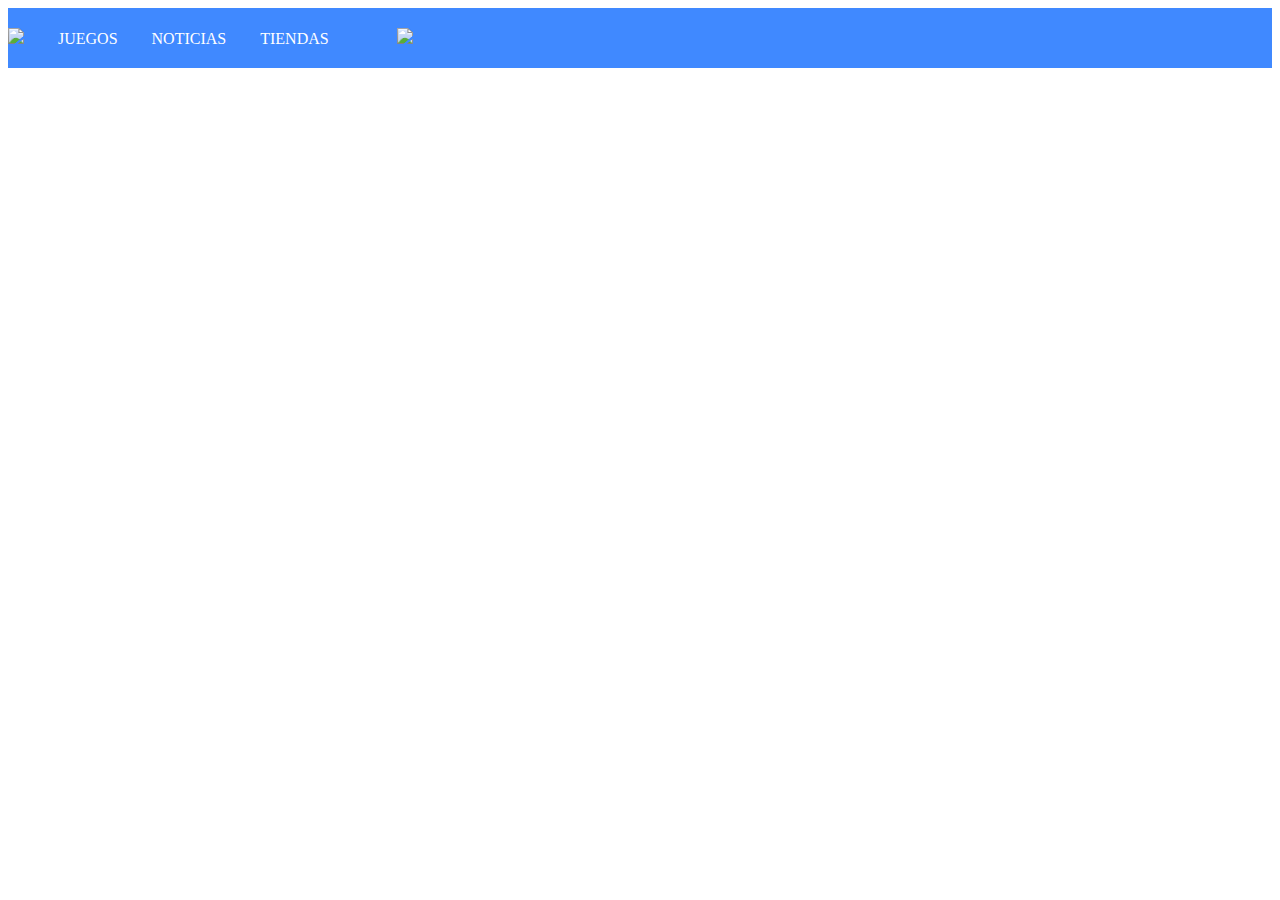
==== index.html @ cccef3eb "testeuno" ====
<html>
	<head>
		<link rel="stylesheet" type="text/css" href="css/index.css">
		<meta charset="UTF-8">
	</head>
	<body>
		<section>
			<nav>
				<ul>
					<li><a href=""><img src="#"></a></li>
					<li><a href="">JUEGOS</a></li>
					<li><a href="">NOTICIAS</a></li>
					<li><a href="">TIENDAS</a></li>
					<li><a href=""></a></li>
					<li><a href=""><img src="#"></a></li>
					<li><a href=""></a></li>
				</ul>
			</nav>
		</section>
		<section>
			<a>
		</section>
	</body>
</html>
---- css/index.css ----
body{}
li{
	text-decoration:none;
	list-style-type: none;
}
nav{
	background-color:#4089FF;
	width:100%;
}
li{
	display:inline-block;
	padding-right:30px;
}
ul{
	padding:20px 0px;
}
li a{
	text-decoration:none;
	color:white;
	size:20px;
}
li a:hover{
	font-weight:bold;
	color:white;
	border-bottom:3px solid white;
}
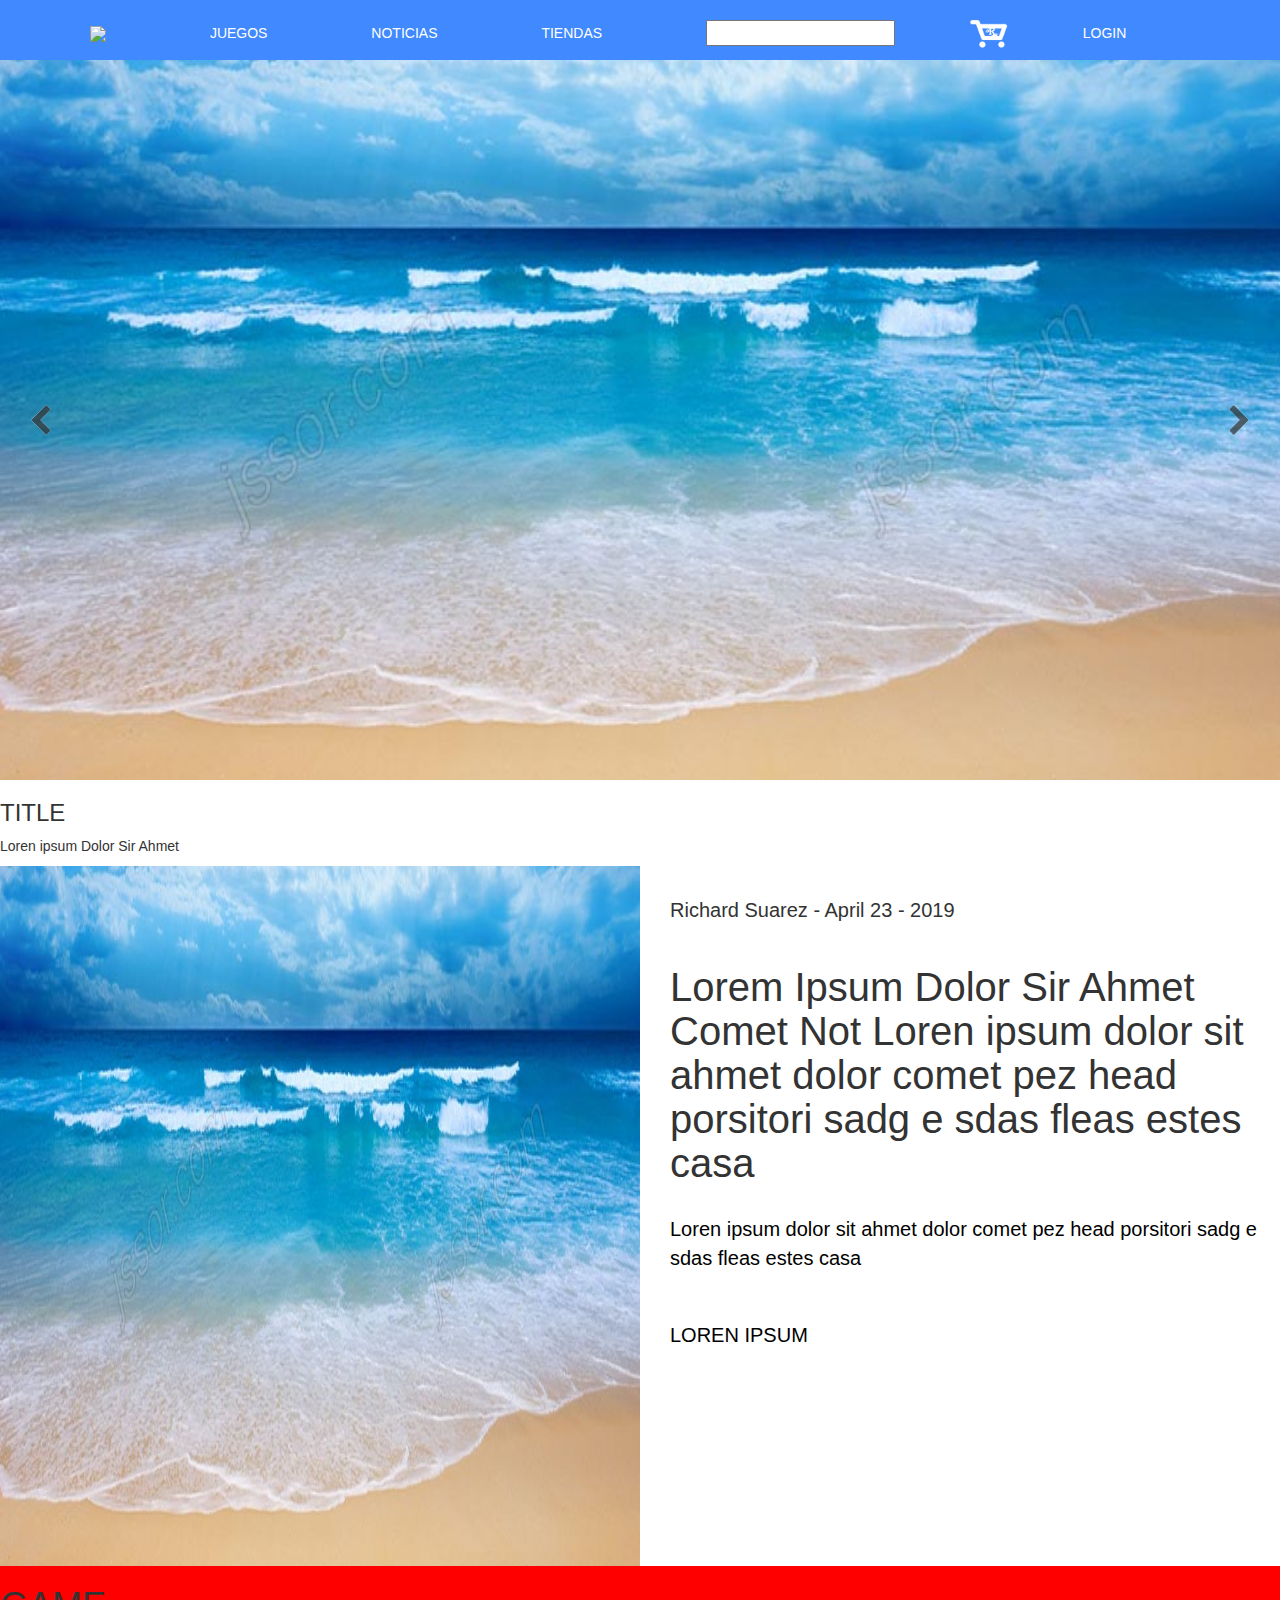
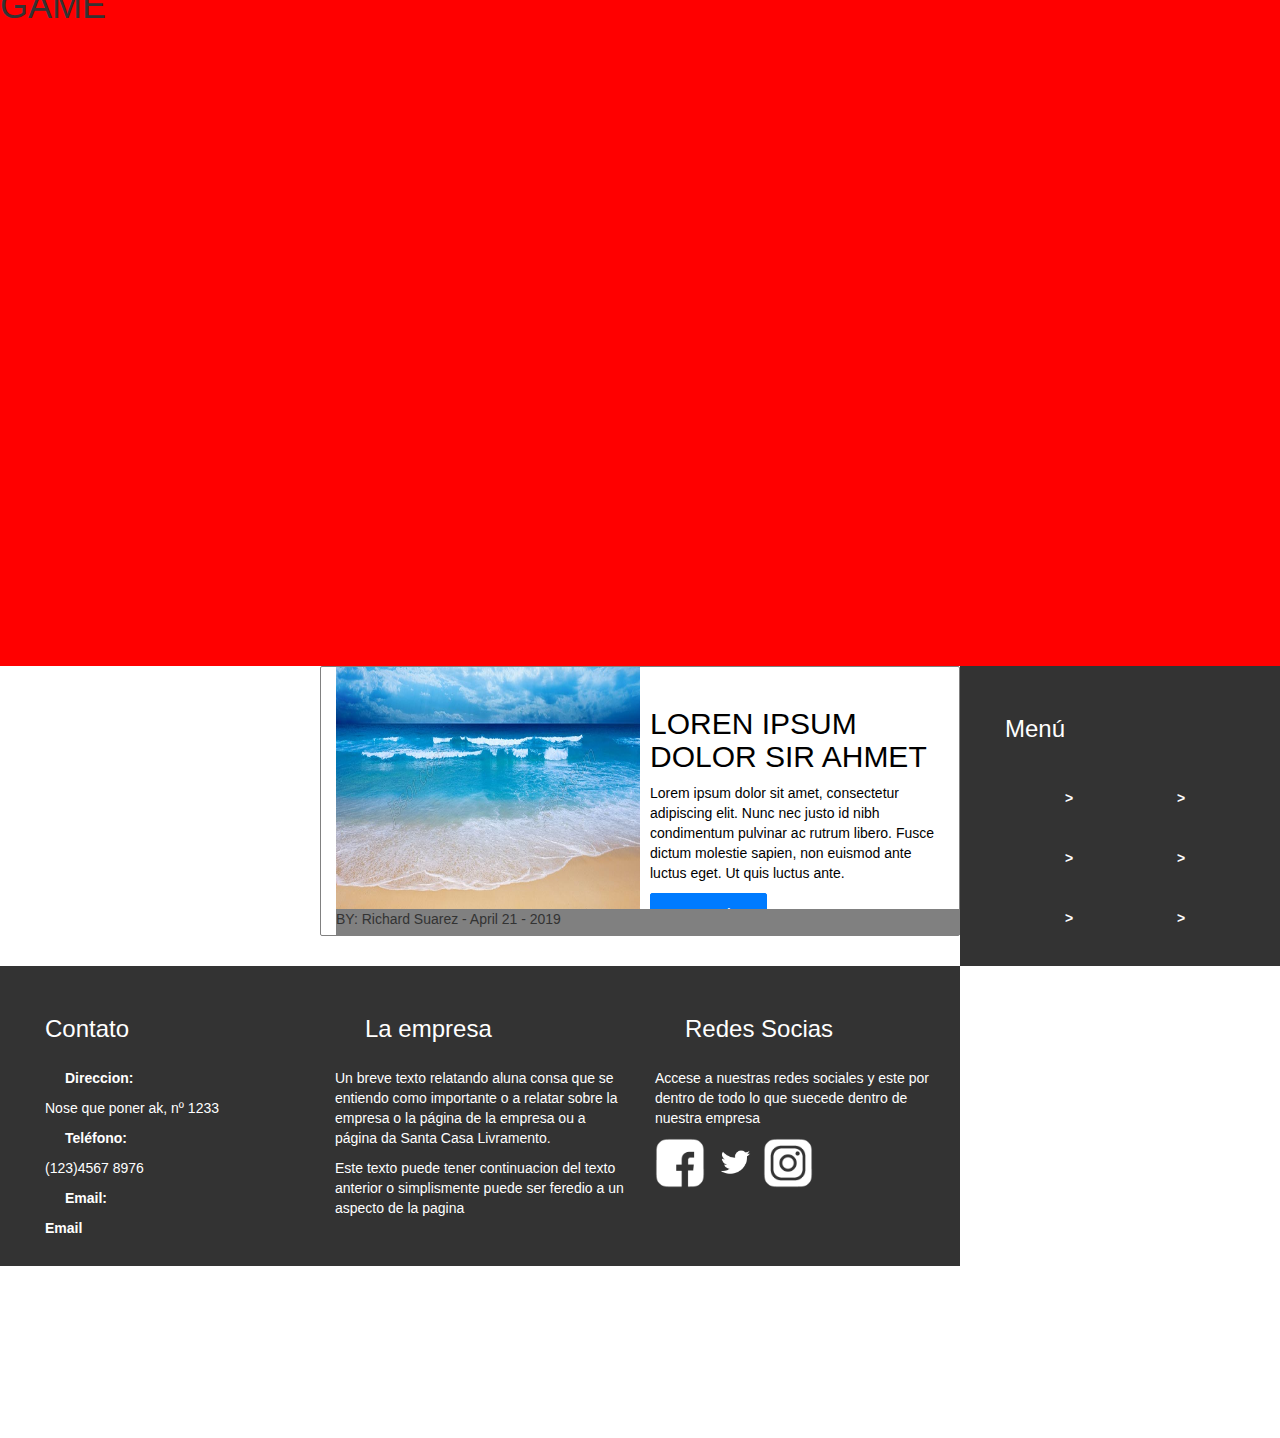
==== commit fbbf22d9: "now" ====
--- a/index.html
+++ b/index.html
@@ -1,24 +1,194 @@
-<html>
-	<head>
-		<link rel="stylesheet" type="text/css" href="css/index.css">
-		<meta charset="UTF-8">
-	</head>
-	<body>
-		<section>
-			<nav>
-				<ul>
-					<li><a href=""><img src="#"></a></li>
-					<li><a href="">JUEGOS</a></li>
-					<li><a href="">NOTICIAS</a></li>
-					<li><a href="">TIENDAS</a></li>
-					<li><a href=""></a></li>
-					<li><a href=""><img src="#"></a></li>
-					<li><a href=""></a></li>
-				</ul>
-			</nav>
-		</section>
-		<section>
-			<a>
-		</section>
-	</body>
+<html>
+	<head>
+		<link rel="stylesheet" type="text/css" href="css/index.css">
+		<meta charset="UTF-8">
+		<!-- JSSOR -->
+			<link rel="stylesheet" href="https://cdnjs.cloudflare.com/ajax/libs/font-awesome/4.7.0/css/font-awesome.min.css">
+			<link rel="stylesheet" type="text/css" href="css/jssor.css">
+		<!-- END JSSOR-->
+		<link rel="stylesheet" href="https://maxcdn.bootstrapcdn.com/bootstrap/3.4.0/css/bootstrap.min.css">
+		<script src="https://ajax.googleapis.com/ajax/libs/jquery/3.4.1/jquery.min.js"></script>
+		<script src="https://maxcdn.bootstrapcdn.com/bootstrap/3.4.0/js/bootstrap.min.js"></script>
+	</head>
+	<body>
+		<!-- SCRIPT JSSOR-->
+			<script src="js/jssor.slider-27.5.0.min.js" type="text/javascript"></script>
+			<script src="js/jssor.js"></script>
+		<!-- END SCRIPT JSSOR -->
+		<section>
+			<nav>
+				<ul>
+					<li><a href=""><img src="#"></a></li>
+					<li><a href="">JUEGOS</a></li>
+					<li><a href="">NOTICIAS</a></li>
+					<li><a href="">TIENDAS</a></li>
+					<li><a href=""><form><input type="text" name="search"></form></a></li>
+					<li style="padding:0px 20px;"><a href=""><img id="img-nav" src="img/carro.png"></a></li>
+					<li><a href="">LOGIN</a></li>
+				</ul>
+			</nav>
+		</section>
+		<section>
+			<article>
+				<div id="jssor_1" style="position:relative;margin:0 auto;top:0px;left:0px;width:1920px;height:1080px;overflow:hidden;visibility:hidden;">
+					<!-- Loading Screen -->
+					<div data-u="loading" class="jssorl-004-double-tail-spin" style="position:absolute;top:0px;left:0px;width:100%;height:100%;text-align:center;background-color:rgba(0,0,0,0.7);">
+						<img style="margin-top:-19px;position:relative;top:50%;width:38px;height:38px;" src="img/double-tail-spin.svg" />
+					</div>
+					<div data-u="slides" style="cursor:default;position:relative;top:0px;left:0px;width:1920px;height:1080px;overflow:hidden;">
+						<div>
+							<img data-u="image" src="img/001.jpg" />
+						</div>
+						<div>
+							<img data-u="image" src="img/009.jpg" />
+						</div>
+					</div>
+					<!-- Bullet Navigator -->
+					<div data-u="navigator" class="jssorb052" style="position:absolute;bottom:12px;right:12px;" data-autocenter="1" data-scale="0.5" data-scale-bottom="0.75">
+						<div data-u="prototype" class="i" style="width:16px;height:16px;">
+							<svg viewbox="0 0 16000 16000" style="position:absolute;top:50px;left:0;width:100%;height:100%;">
+								<circle class="b" cx="8000" cy="8000" r="5800"></circle>
+							</svg>
+						</div>
+					</div>
+					<!-- Arrow Navigator -->
+					<div data-u="arrowleft" class="jssora074" style="width:50px;height:50px;top:0px;left:30px;" data-autocenter="2" data-scale="0.75" data-scale-left="0.75">
+						<svg viewbox="0 0 16000 16000" style="position:absolute;top:0;left:0;width:100%;height:100%;">
+							<path class="a" d="M4037.7,8357.3l5891.8,5891.8c100.6,100.6,219.7,150.9,357.3,150.9s256.7-50.3,357.3-150.9 l1318.1-1318.1c100.6-100.6,150.9-219.7,150.9-357.3c0-137.6-50.3-256.7-150.9-357.3L7745.9,8000l4216.4-4216.4 c100.6-100.6,150.9-219.7,150.9-357.3c0-137.6-50.3-256.7-150.9-357.3l-1318.1-1318.1c-100.6-100.6-219.7-150.9-357.3-150.9 s-256.7,50.3-357.3,150.9L4037.7,7642.7c-100.6,100.6-150.9,219.7-150.9,357.3C3886.8,8137.6,3937.1,8256.7,4037.7,8357.3 L4037.7,8357.3z"></path>
+						</svg>
+					</div>
+					<div data-u="arrowright" class="jssora074" style="width:50px;height:50px;top:0px;right:30px;" data-autocenter="2" data-scale="0.75" data-scale-right="0.75">
+						<svg viewbox="0 0 16000 16000" style="position:absolute;top:0;left:0;width:100%;height:100%;">
+							<path class="a" d="M11962.3,8357.3l-5891.8,5891.8c-100.6,100.6-219.7,150.9-357.3,150.9s-256.7-50.3-357.3-150.9 L4037.7,12931c-100.6-100.6-150.9-219.7-150.9-357.3c0-137.6,50.3-256.7,150.9-357.3L8254.1,8000L4037.7,3783.6 c-100.6-100.6-150.9-219.7-150.9-357.3c0-137.6,50.3-256.7,150.9-357.3l1318.1-1318.1c100.6-100.6,219.7-150.9,357.3-150.9 s256.7,50.3,357.3,150.9l5891.8,5891.8c100.6,100.6,150.9,219.7,150.9,357.3C12113.2,8137.6,12062.9,8256.7,11962.3,8357.3 L11962.3,8357.3z"></path>
+						</svg>
+					</div>
+				</div>
+			</article>
+			<article>
+				<h3>TITLE</h3>
+				<p>Loren ipsum Dolor Sir Ahmet</p>
+				<div>
+					<div id="div-half-left">
+						<img src="img/001.jpg">
+					</div>
+					<div id="div-half-right">
+						<p id="p-div-half">Richard Suarez - April 23 - 2019</p>
+						<h1 style="padding: 20px 0px 20px 30px;">Lorem Ipsum Dolor Sir Ahmet Comet Not Loren ipsum dolor sit ahmet dolor comet pez head porsitori sadg e sdas fleas estes casa
+
+
+</h1>
+						<p id="p2-div-half">Loren ipsum dolor sit ahmet dolor comet pez head porsitori sadg e sdas fleas estes casa<p>
+						<a href="" id="p2-div-half"><p>LOREN IPSUM<p></a>
+					</div>
+				</div>
+			</article>
+		</section>
+		<section>
+			<div id="div-game">
+				<h1>GAME</h1>
+			</div>
+		</section>
+		<section id="news-section">
+			<article>
+				<div class="col-lg-6 col-lg-offset-3 news">
+					<div width="100%" height="100%" style="background-color:green;">
+						<div class="news-left">
+							<img src="img/001.jpg">
+						</div>
+						<div class="news-right">
+							<h1>LOREN IPSUM DOLOR SIR AHMET</h1>
+							<p>Lorem ipsum dolor sit amet, consectetur adipiscing elit.
+							Nunc nec justo id nibh condimentum pulvinar ac rutrum libero.
+							Fusce dictum molestie sapien, non euismod ante luctus eget.
+							Ut quis luctus ante.</p>
+							<button><a href="">Leer Más</a></button>
+						</div>
+						<div class="news-bottom">
+							<p>BY: Richard Suarez - April 21 - 2019</p>
+						</div>
+					</div>
+				</div>
+			</article>
+		</section>
+		<section id="section-footer">
+			<footer>
+				<div class="col-lg-3 col-sm-6 footer">
+					<div class="title-footer">
+						<h3>Menú</h3>
+					</div>
+					<div class="content-footer">
+						<div class="list-style-footer">
+							<ul>
+								<li>></li>
+								<li>></li>
+								<li>></li>
+								<li>></li>
+								<li>></li>
+								<li>></li>
+								<li>></li>
+							</ul>
+						</div>
+						<ul>
+							<li>Home</li>
+							<li>Juegos</li>
+							<li>Noticias</li>
+							<li>Tienda</li>
+							<li>Carro</li>
+							<li>Login</li>
+							<li>Sing Up</li>
+						</ul>
+					</div>
+				</div>
+				<div class="col-lg-3 col-sm-6 footer">
+					<div class="title-footer">
+						<h3>Contato</h3>
+					</div>
+					<div class="content-footer">
+						<div class="div-contato-footer">
+							<img src="img/icon-endereco.png" width="12px" style="float:left;">
+							<p class="p-contato-footer">Direccion:</p>
+							<p>Nose que poner ak, nº 1233</p>
+						</div>
+						<div class="div-contato-footer">
+							<img src="img/icon-phone.png" width="12px" style="float:left;">
+							<p class="p-contato-footer">Teléfono:</p>
+							<p>(123)4567 8976</p>
+						</div>
+						<div class="div-contato-footer">
+							<img src="img/icon-email.png" width="12px" style="float:left;">
+							<p class="p-contato-footer">Email:</p>
+							<p>
+								<a href="">Email</a>
+							</p>
+						</div>
+					</div>
+				</div>
+				<div class="col-lg-3 col-sm-6 footer">
+					<div class="title-footer">
+						<h3>La empresa</h3>
+					</div>
+					<div class="content-footer">
+						<p>Un breve texto relatando aluna consa que se entiendo como importante o a relatar sobre la empresa o la página de la empresa				ou a página da Santa Casa Livramento.</p>
+						<p> Este texto puede tener continuacion del texto anterior o simplismente puede ser feredio a un aspecto de la pagina</p>
+					</div>
+				</div>
+				<div class="col-lg-3 col-sm-6 footer">
+					<div class="title-footer">
+						<h3>Redes Socias</h3>
+					</div>
+					<div class="content-footer">
+						<p>Accese a nuestras redes sociales y este por dentro de todo lo que suecede dentro de nuestra empresa</p>
+						<div>
+							<img src="img/facebook-icon.png" width="50px">
+							<img src="img/twitter-icon.png" width="50px">
+							<img src="img/instagram-icon.png" width="50px">
+						</div>
+					</div>
+				</div>
+			</footer>
+		</section>
+		<!-- SCRIPT JSSOR -->
+			<script type="text/javascript">jssor_1_slider_init();</script>
+		<!-- END SCRIPT JSSOR-->
+	</body>
 </html>--- a/css/index.css
+++ b/css/index.css
@@ -1,26 +1,160 @@
-body{}
-li{
-	text-decoration:none;
-	list-style-type: none;
-}
-nav{
-	background-color:#4089FF;
-	width:100%;
-}
-li{
-	display:inline-block;
-	padding-right:30px;
-}
-ul{
-	padding:20px 0px;
-}
-li a{
-	text-decoration:none;
-	color:white;
-	size:20px;
-}
-li a:hover{
-	font-weight:bold;
-	color:white;
-	border-bottom:3px solid white;
+body{}
+li{
+	text-decoration:none;
+	list-style-type: none;
+}
+nav{
+	background-color:#4089FF;
+	width:100%;
+	height:60px;
+}
+li{
+	display:inline-block;
+	padding:20px 50px;
+}
+li a{
+	text-decoration:none;
+	color:white;
+	size:20px;
+}
+li a:hover{
+	font-weight:bold;
+	color:white;
+}
+#img-nav{
+	width:40px;
+}
+#div-half-left{
+	width:50%;
+	height:700px;
+	float:left;
+}
+#div-half-left img{
+	width:100%;
+	height:100%;
+}
+#div-half-right{
+	width:50%;
+	height:700px;
+	float:left;
+}
+#div-half-right h1{
+	font-size:40px;
+}
+
+#p-div-half{
+	padding-left:30px;
+	padding-bottom:0px;
+	padding-top:30px;
+	font-size:20px;
+}
+#p2-div-half{
+	padding-left:30px;
+	padding-bottom:0px;
+	font-size:20px;
+	text-decoration:none;
+	color:black;
+}
+#div-game{
+	width:100%;
+	height:700px;
+	background-color:red;
+	float:left;
+}
+.news{
+	height:270px;
+	border: 1px solid grey;
+	border-radius:2px;
+}
+.news-left{
+	width:50%;
+	height:90%;
+	float:left;
+	background-color:yellow;
+}
+.news-left img{
+	width:100%;
+	height:100%;
+}
+.news-right{
+	width:50%;
+	height:90%;
+	float:left;
+	background-color:white;
+}
+.news-right h1{
+	color:black;
+	margin-left:10px;
+	padding-top:20px;
+	font-size:30px;
+}
+.news-right p{
+	margin-left:10px;
+	color:black;
+}
+.news-right button{
+	margin-left:10px;
+	background-color:#007bff;
+	border:1px solid #007bff; 
+	border-radius:2px;
+	height:40px;
+}
+.news-right a{
+	padding:0px 20px;
+	font-size:15px;
+	color:white;
+	text-decoration:none;
+}
+.news-right a:hover{
+	font-weight:bold;
+	color:white;
+	text-decoration:none;
+}
+.news-bottom{
+	position:absolute;
+	bottom:0;
+	height:10%;
+	width:100%;
+	background-color:grey;
+}
+#section-footer{
+	margin-top:50px;
+	width:100%;
+}
+.footer{
+	color:white;
+	background-color:#333333;
+	width:100%;
+}
+.title-footer{
+	padding: 30px 0px 15px 30px;
+}
+.content-footer li{
+	list-style-type: none;
+	font-weight: bold;
+}
+.footer{
+	height:300px;
+	background-color:#333333;
+}
+.content-footer a{
+	text-decoration:none;
+	font-weight: bold;
+	color:white;
+}
+.content-footer a:hover{
+	text-decoration:none;
+	color:white;
+	font-size:16px;
+}
+.div-contato-footer{
+	margin-left: 30px;
+}
+.p-contato-footer{
+	font-weight:bold;
+	margin-left:20px;
+}
+.list-style-footer{
+	float:left;
+	margin-right:5px;
 }--- a/css/jssor.css
+++ b/css/jssor.css
@@ -0,0 +1,26 @@
+/*jssor slider loading skin double-tail-spin css*/
+        .jssorl-004-double-tail-spin img {
+            animation-name: jssorl-004-double-tail-spin;
+            animation-duration: 1.6s;
+            animation-iteration-count: infinite;
+            animation-timing-function: linear;
+        }
+
+        @keyframes jssorl-004-double-tail-spin {
+            from { transform: rotate(0deg); }
+            to { transform: rotate(360deg); }
+        }
+
+        /*jssor slider bullet skin 052 css*/
+        .jssorb052 .i {position:absolute;cursor:pointer;}
+        .jssorb052 .i .b {fill:#000;fill-opacity:0.3;}
+        .jssorb052 .i:hover .b {fill-opacity:.7;}
+        .jssorb052 .iav .b {fill-opacity: 1;}
+        .jssorb052 .i.idn {opacity:.3;}
+
+        /*jssor slider arrow skin 074 css*/
+        .jssora074 {display:block;position:absolute;cursor:pointer;}
+        .jssora074 .a {fill:#333;fill-opacity:.7;stroke:#fff;stroke-width:160;stroke-miterlimit:10;stroke-opacity:.7;}
+        .jssora074:hover {opacity:.8;}
+        .jssora074.jssora074dn {opacity:.4;}
+        .jssora074.jssora074ds {opacity:.3;pointer-events:none;}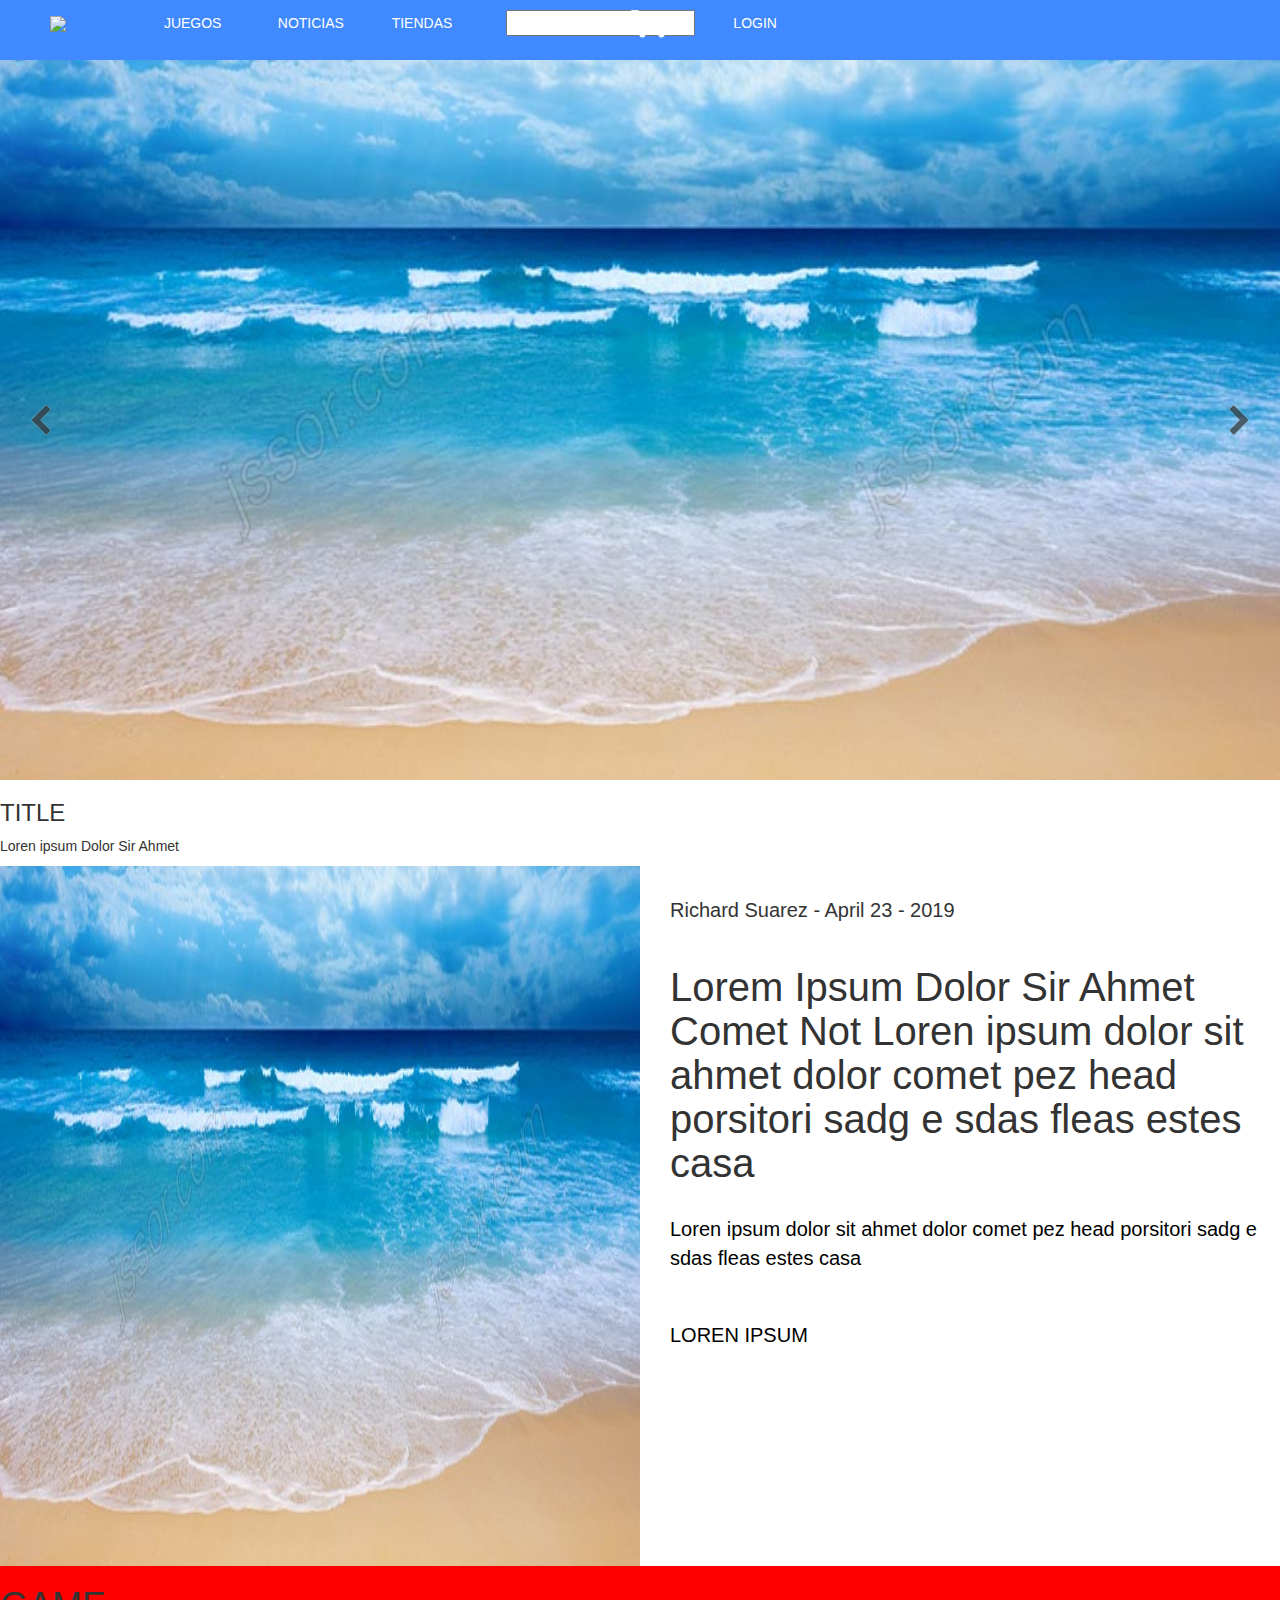
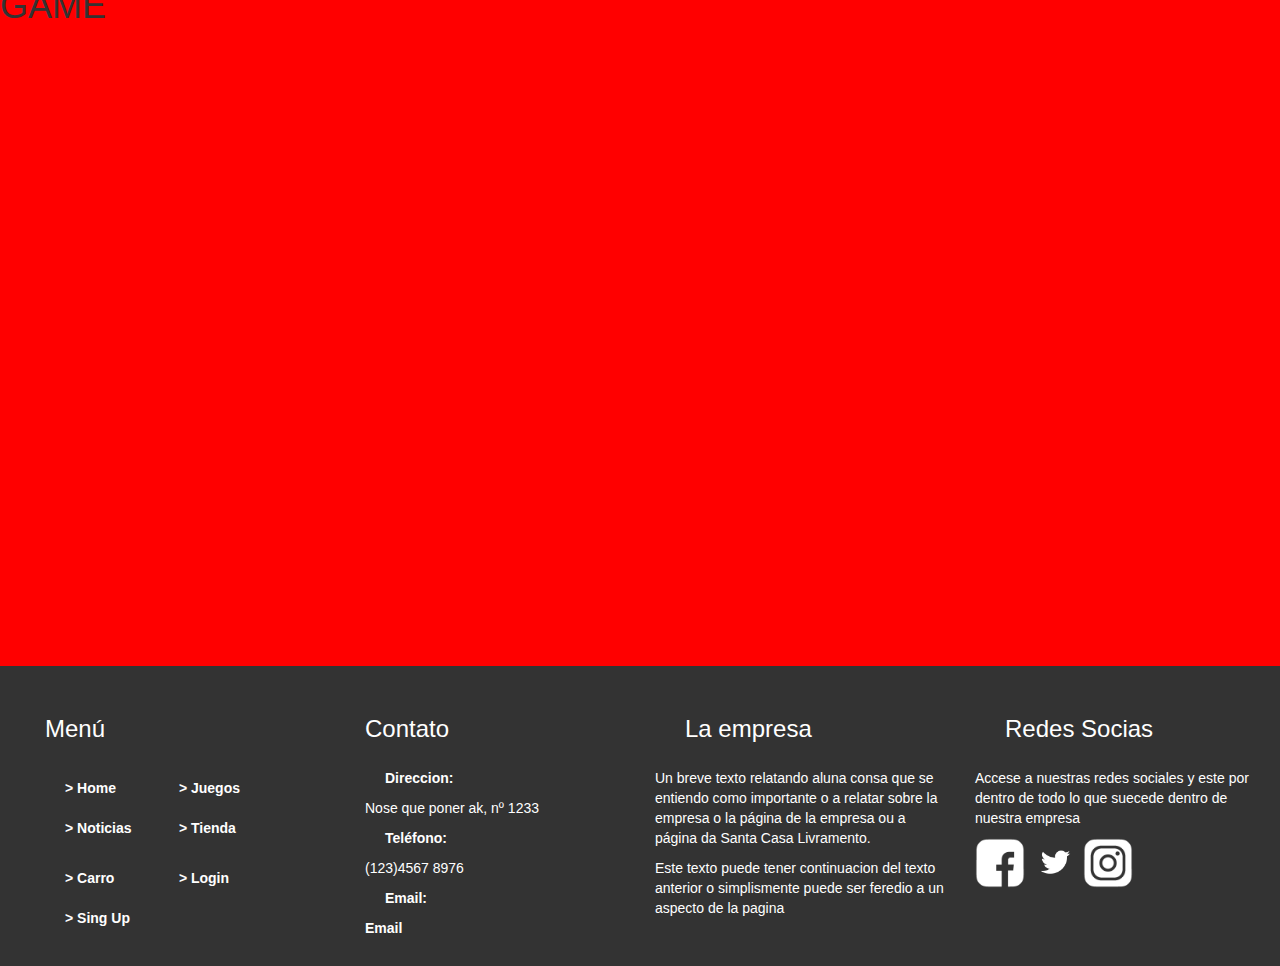
==== commit 1b41bf68: "Add files via upload" ====
--- a/index.html
+++ b/index.html
@@ -88,28 +88,7 @@
 				<h1>GAME</h1>
 			</div>
 		</section>
-		<section id="news-section">
-			<article>
-				<div class="col-lg-6 col-lg-offset-3 news">
-					<div width="100%" height="100%" style="background-color:green;">
-						<div class="news-left">
-							<img src="img/001.jpg">
-						</div>
-						<div class="news-right">
-							<h1>LOREN IPSUM DOLOR SIR AHMET</h1>
-							<p>Lorem ipsum dolor sit amet, consectetur adipiscing elit.
-							Nunc nec justo id nibh condimentum pulvinar ac rutrum libero.
-							Fusce dictum molestie sapien, non euismod ante luctus eget.
-							Ut quis luctus ante.</p>
-							<button><a href="">Leer Más</a></button>
-						</div>
-						<div class="news-bottom">
-							<p>BY: Richard Suarez - April 21 - 2019</p>
-						</div>
-					</div>
-				</div>
-			</article>
-		</section>
+
 		<section id="section-footer">
 			<footer>
 				<div class="col-lg-3 col-sm-6 footer">
@@ -119,23 +98,17 @@
 					<div class="content-footer">
 						<div class="list-style-footer">
 							<ul>
-								<li>></li>
-								<li>></li>
-								<li>></li>
-								<li>></li>
-								<li>></li>
-								<li>></li>
-								<li>></li>
+								<li>> Home</li>
+								<li>> Juegos</li>
+								<li>> Noticias</li>
+								<li>> Tienda</li>
+								
 							</ul>
 						</div>
 						<ul>
-							<li>Home</li>
-							<li>Juegos</li>
-							<li>Noticias</li>
-							<li>Tienda</li>
-							<li>Carro</li>
-							<li>Login</li>
-							<li>Sing Up</li>
+							<li>> Carro</li>
+							<li>> Login</li>
+							<li>> Sing Up</li>
 						</ul>
 					</div>
 				</div>
--- a/css/index.css
+++ b/css/index.css
@@ -10,7 +10,8 @@
 }
 li{
 	display:inline-block;
-	padding:20px 50px;
+	padding:10px;
+	width:110px;
 }
 li a{
 	text-decoration:none;
